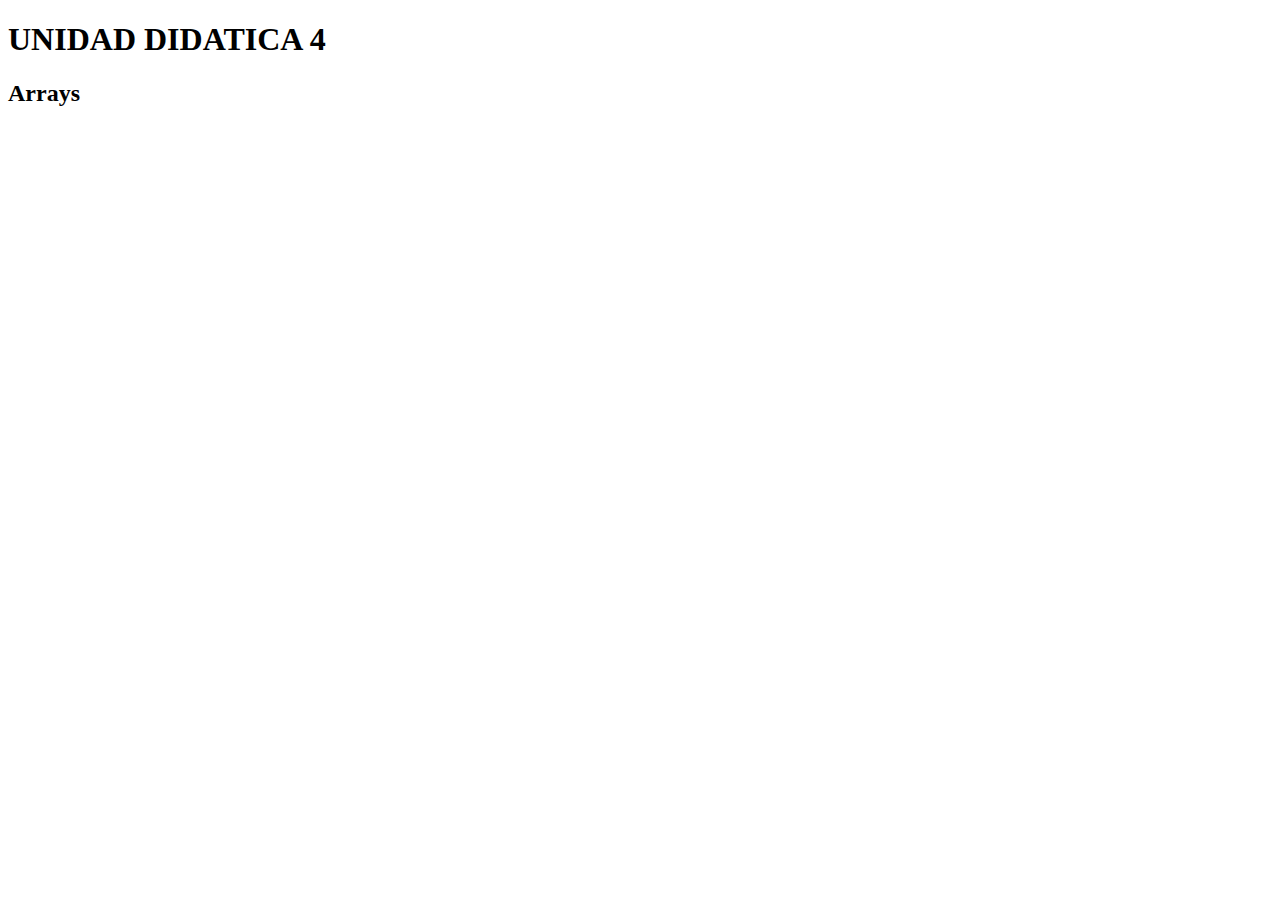
==== Unidad 4/index.html @ 36988fee "Unidad 4+Miscelanea" ====
<!DOCTYPE html>
<Html lang="es">
    <head>
        <title>PAGINA</title>
        <meta charset="utf-8">
        <link rel="stylesheet" type="text/css" href="style.css">
        
    </head>

    <body>
        <h1>UNIDAD DIDATICA 4</h1>
        <h2>Arrays</h2>
        
        <script src="script.js"></script>
    </body>
</Html>
---- Unidad 4/style.css ----

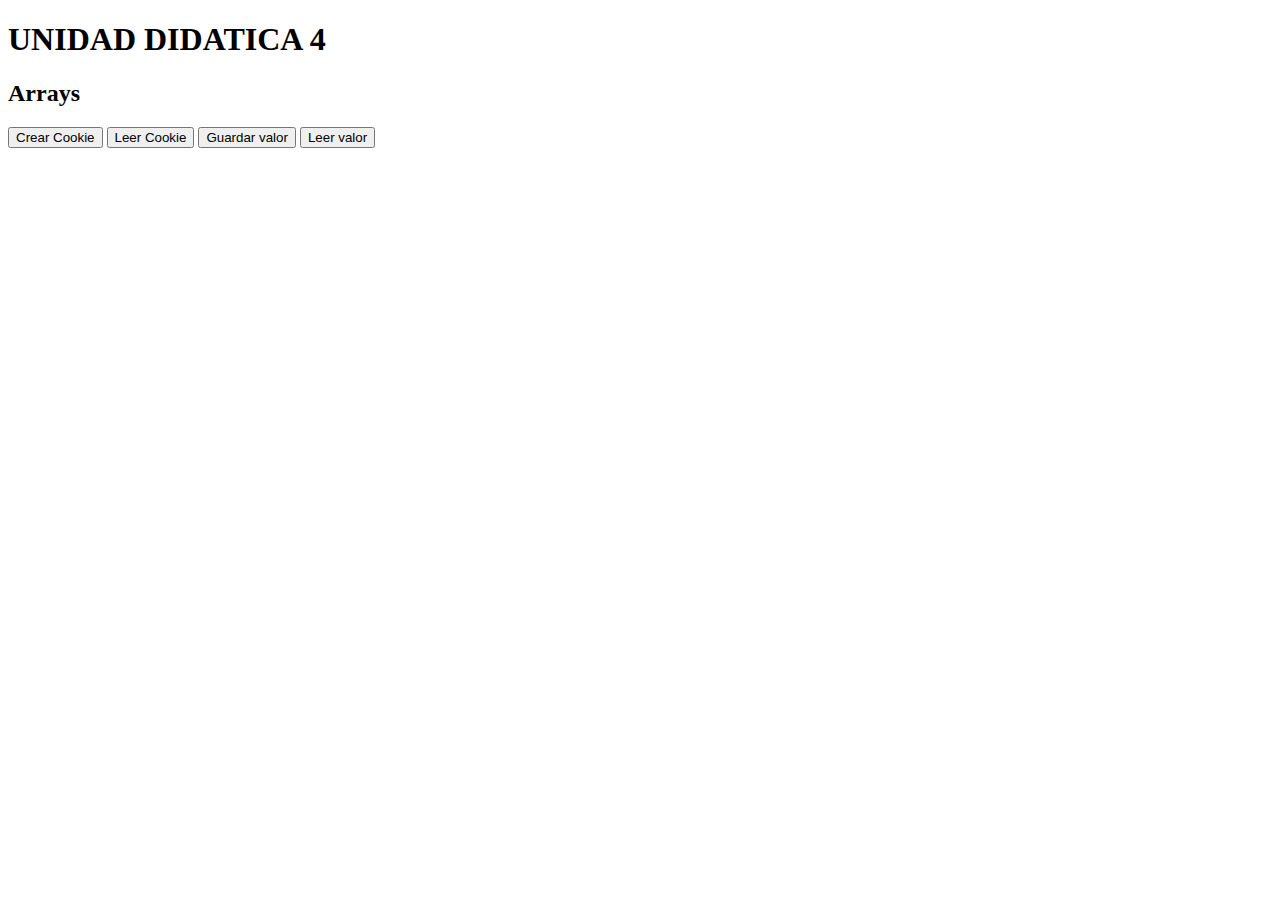
==== commit fe22c49a: "Kaprekar Profesor" ====
--- a/Unidad 4/index.html
+++ b/Unidad 4/index.html
@@ -10,7 +10,10 @@
     <body>
         <h1>UNIDAD DIDATICA 4</h1>
         <h2>Arrays</h2>
-        
+        <button type="button" onclick="createCookie('Oreo')">Crear Cookie</button>
+        <button type="button" onclick="readCookie()">Leer Cookie</button>
+        <button type="button" onclick="guardaValores()">Guardar valor</button>
+        <button type="button" onclick="leerValores()">Leer valor</button>
         <script src="script.js"></script>
     </body>
 </Html>